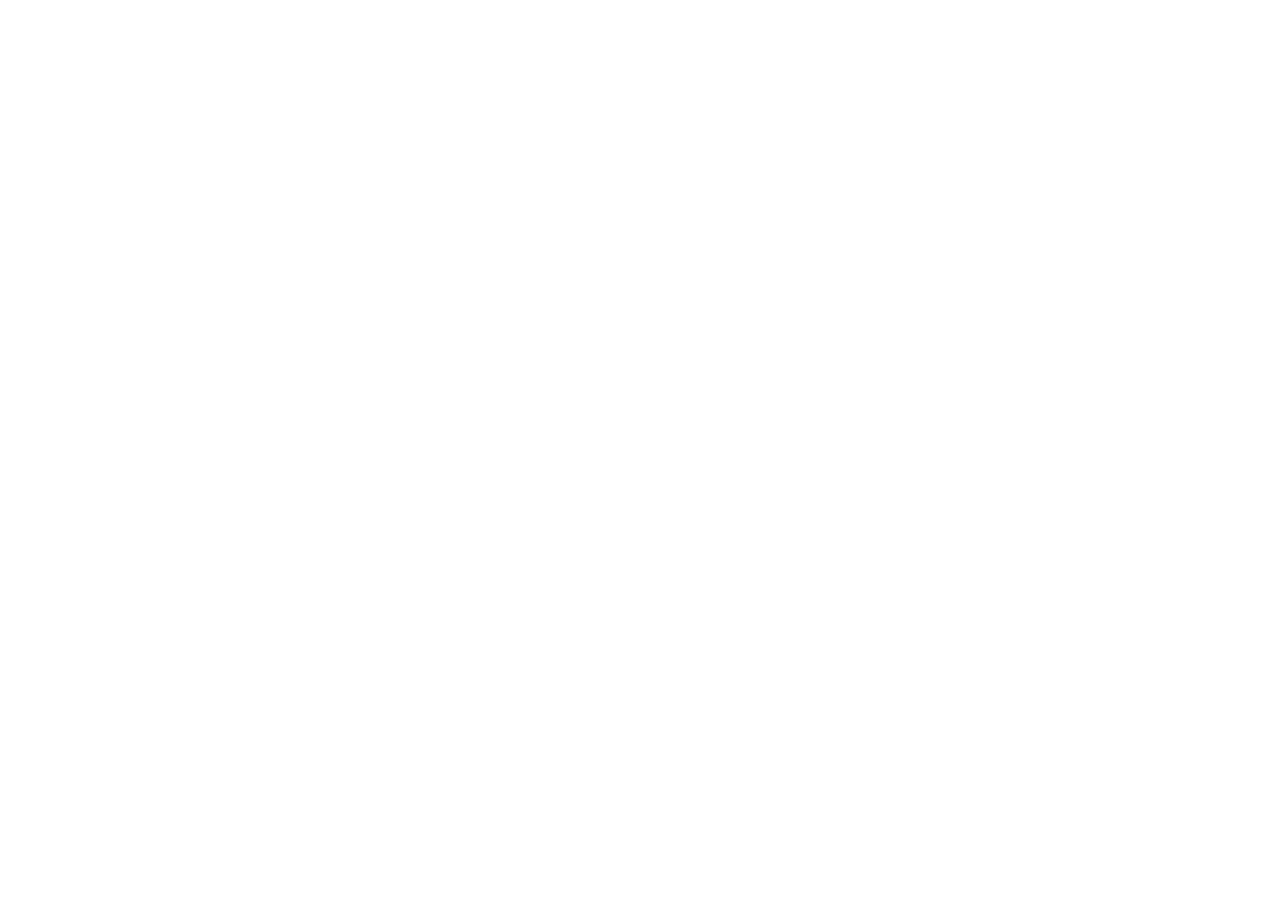
==== jspsych_dev_test.html @ ee52a39a "Add JS so it can be run" ====
<!DOCTYPE html>
<html>
  <head>
    <!-- ORDER IS IMPORTANT. THESE MUST ALWAYS COME FIRST, IN THIS ORDER -->
    <script src="./js/p5/p5.js"></script>
    <script src="./js/circumplex.js"></script>
    <script src="./js/bkk.js"></script>

    <!-- Now the JsPsych specific stuff -->
    <script src="./js/jspsych/jspsych.js"></script>
    <script src="./js/jspsych/plugin-instructions.js"></script>    
    <script src="./bkk_plugins/bkk-survey-text.js"></script>
    <link rel="stylesheet" href="./js/jspsych/jspsych.css"></link>
    <link rel="stylesheet" href="./bkk.css"></link>


  </head>
  <body></body>
  <script>
    var timeline=[];
    var timeline1=[];
    
    
    var jsPsych = initJsPsych({
      on_finish: function() {
        jsPsych.data.displayData();
      }
    });

    var intro = {
      type: jsPsychInstructions,
      pages: ['<p>Welcome to the experiment.</p><p>You will have to create a spirit to fit a description.</p><br><p>Click next to begin.</p>',],
      show_clickable_nav: true
    };
    timeline.push(intro);

    var bkk_survey = {       
      type: jsPsychBKKSurveyText, 
      colorBase:"#D7B27A",
      moveSlider:200,
      gui_show:true,
      complexity_show:false,
      smooth_show:false,
      colour_hid:false,
      button_left:648,
      button_top:340,
      preamble: `<img src="./img/boubakiki.png" style="width:400px;"></img>`,
      questions: [
        {prompt: 'Test Question ',placeholder: 'Test Placeholder?',rows:5, columns: 50, name:'test name'}
      ]
    }
    timeline1.push(bkk_survey);


    timeline.push.apply(timeline, timeline1);

    
    jsPsych.run(timeline);
</script>

</html>
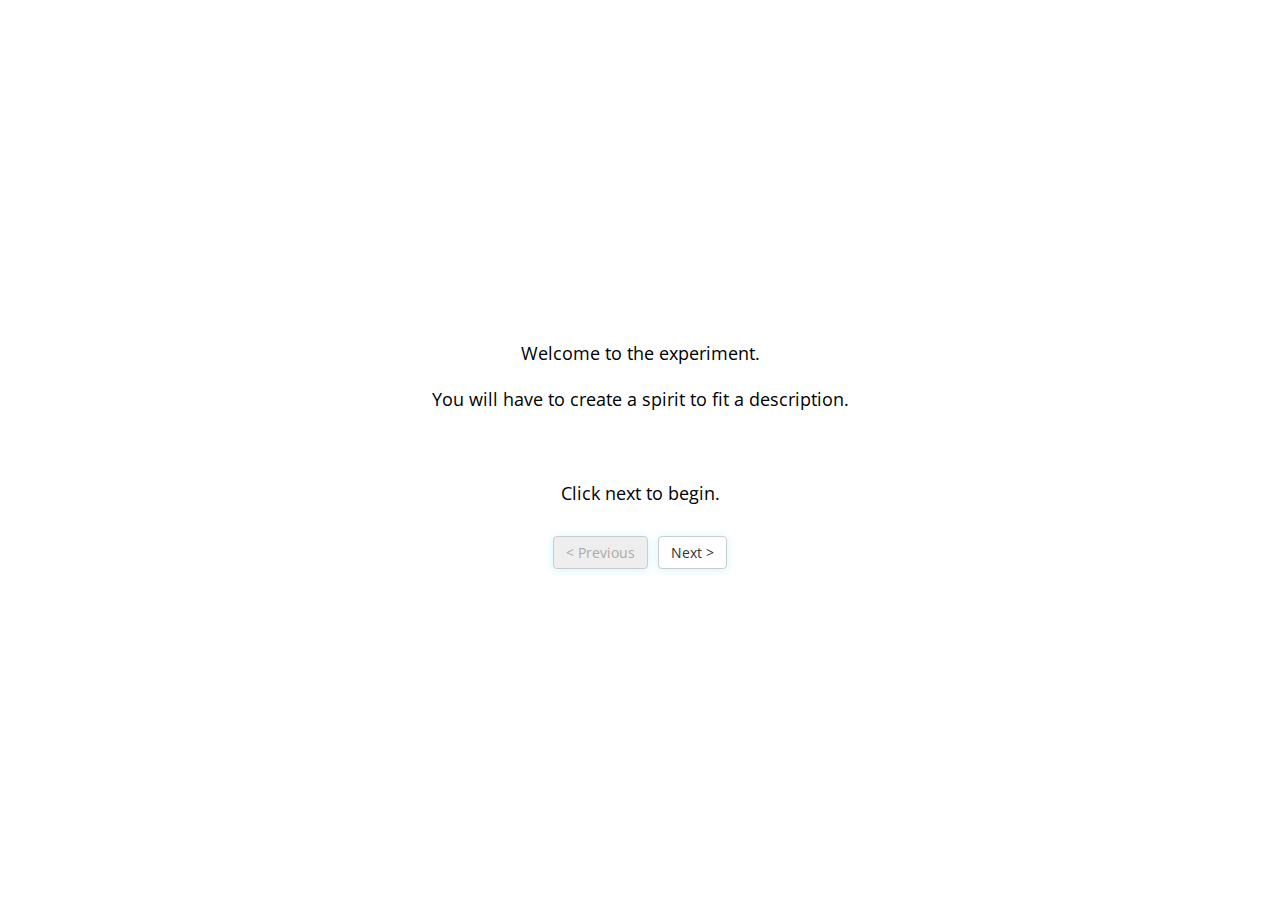
==== commit 115c44ea: "Next: draw the sliders" ====
--- a/jspsych_dev_test.html
+++ b/jspsych_dev_test.html
@@ -9,9 +9,10 @@
     <!-- Now the JsPsych specific stuff -->
     <script src="./js/jspsych/jspsych.js"></script>
     <script src="./js/jspsych/plugin-instructions.js"></script>    
-    <script src="./bkk_plugins/bkk-survey-text.js"></script>
+    <script src="./bkk-plugins/bkk-survey-text.js"></script>
     <link rel="stylesheet" href="./js/jspsych/jspsych.css"></link>
     <link rel="stylesheet" href="./bkk.css"></link>
+
 
 
   </head>
@@ -56,6 +57,8 @@
 
     
     jsPsych.run(timeline);
+
+
 </script>
 
 </html>